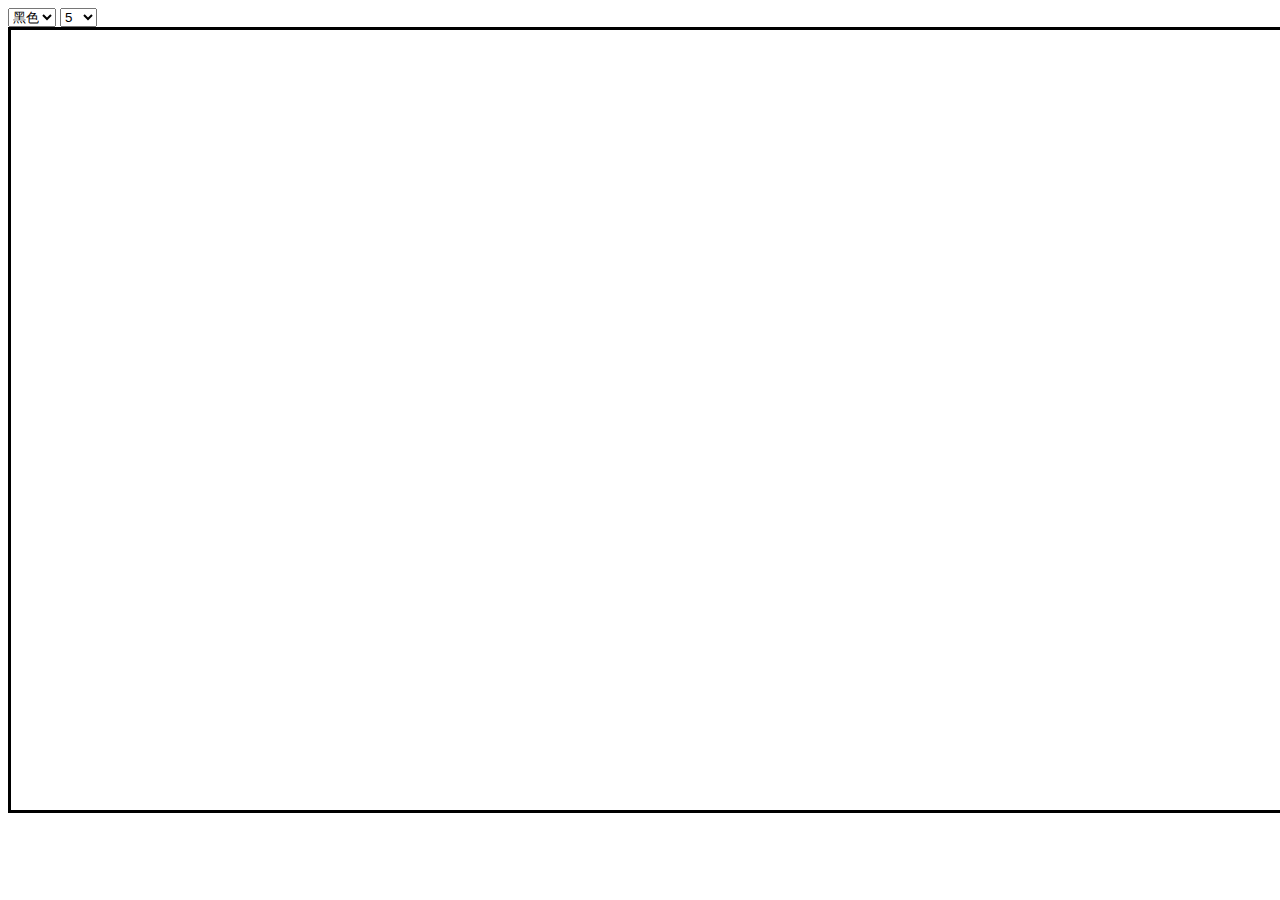
==== index.html @ 565d79d3 "init a repository" ====
<!DOCTYPE html>
<html>
<meta http-equiv="content-type" Content="text/html;charset=utf-8">
<head>

    <title>简易画板</title>

    <style>
        #eraseImg { /*橡皮样式*//**/
            border: solid;
            color: gray;
            border-radius: 118px;
            width: 5px;
            height: 5px;
            position: absolute;
            display: none;

        }

        .eraseSeries { /*橡皮大小单选按钮组的排列，此div不单独占一行*/
            display: inline-block;
        }


    </style>
    <script src="jquery-3.3.1.min.js"></script>
    <script>


        var c;//获取到的2d画板
        var painting = false;//判断是否正在绘画，即鼠标左键是否长按下去
        var canvas;//画板
        $(function () {

            $(".eraseSeries").hide();//初始状态单选按钮组隐藏

            canvas = document.getElementById("myCanvas");
            c = canvas.getContext("2d");
            c.lineCap = "round";//设置笔迹边角，否则笔迹会出现断层
            c.strokeStyle = "black";//笔迹的颜色
            c.lineWidth = 5;//笔迹的粗细
            $("#color").change(function () {//笔迹颜色发生改变时
                if (eraseFlag == true)//处在擦皮状态
                {
                    $("#erase").trigger("click");//自动触发橡皮的点击事件，以返回到画笔状态
                }
                c.strokeStyle = $(this).val();//设置画笔状态
                c.lineWidth = $(this).val();

            });

            $("#fontSize").change(function () {//画笔粗细发生改变
                if (eraseFlag == true)//同上
                {
                    $("#erase").trigger("click");
                }
                c.lineWidth = $(this).val();
                c.strokeStyle = $("#color").val();
                //eraseFlag=false;
            });

            $(".eraseSeries").click(function () {//橡皮大小发生改变
                var size = $('input[name="eraseSize"]:checked').val();//获取到橡皮单选按钮组的选中值
                sizeE = size;//将该值传到全局变量上，sizeE需要用来控制橡皮样式的位置
                c.lineWidth = size;
                $("#eraseImg").css({"width": size + "px", "height": size + "px"});//橡皮样式大小发生改变
            });

            $("#erase").toggle(function () {//橡皮按钮的点击翻转事件
                c.save();//保持上次设置的状态
                eraseFlag = true;
                c.strokeStyle = "white";

                $("#erase").text("画笔");//改变按钮上的文字
                $(".eraseSeries").show('fast');//橡皮单选组出现
                //  $("#eraseImg").show();
                sizeE = 5;


            }, function () {
                eraseFlag = false;
                $("#erase").text("橡皮");
                $(".eraseSeries").hide('fast');
                c.restore();//恢复上次画笔的状态（包括颜色，粗细等）
            });


            //setInterval(paint,2);

        });


        var p_x;//上次鼠标位置
        var p_y;
        var p_x_now;//当前瞬间鼠标位置
        var p_y_now;
        var eraseFlag = false;
        var sizeE;//橡皮大小


        $(document).mousedown(function (e) {//鼠标按下触发事件


            // alert(sizeE);
            p_x = e.clientX;//获取位置，并置为上次鼠标位置
            p_y = e.clientY;
            painting = true;//画笔启动标志

        });
        $(document).mousemove(function (e) {//鼠标移动触发事件
            if (eraseFlag == true && e.clientY > 30)//橡皮处在激活状态，并且鼠标Y的位置大于30，也即鼠标在画板内
            {

                //橡皮图像跟随鼠标而动
                $("#eraseImg").animate({left: e.clientX - sizeE + "px", top: e.clientY - sizeE + "px"}, 0).show('fast');


            }
            else {
                $("#eraseImg").hide('fast');
            }
            if (painting == true)//处于画笔激活状态
            {
                //alert(1);
                p_x_now = e.clientX;//当前瞬间的鼠标位置
                p_y_now = e.clientY;
                c.beginPath();//开始路径
                //曲线是由一段段非常小的直线构成，计算机运算速度很快，这是一种以直线迭代画曲线的方式
                c.moveTo(p_x - 5 - canvas.offsetLeft, p_y - 5 - canvas.offsetTop);//移动到起始点
                c.lineTo(p_x_now - 5 - canvas.offsetLeft, p_y_now - 5 - canvas.offsetTop);//从起始点画直线到终点

                c.stroke();
                c.closePath();//封闭路径，这个很重要，如果路径不封闭，
                              // 那么只要canvas颜色发生改变，所有的之前画过的颜色都发生改变


                p_x = p_x_now;//一次迭代后讲当前的瞬间坐标值赋给上次鼠标坐标值
                p_y = p_y_now;
            }

        });

        $(document).mouseup(function (e) {//鼠标松开触发事件

            painting = false;//冻结画笔
        });


    </script>
</head>
<body>
<div>
    <select id="color"> <!--画笔颜色-->
        <option class="opt" value="red">红色</option>
        <option class="opt" value="yellow">黄色</option>
        <option class="opt" value="blue">蓝色</option>
        <option class="opt" value="black" selected>黑色</option>
        <option class="opt" value="green">绿色</option>
    </select>

    <select id="fontSize"> <!--画笔大小-->
        <option value=5 selected>5</option>
        <option value=10>10</option>
        <option value=15>15</option>
        <option value=20>20</option>
        <option value=30>30</option>
    </select>
    <button id="erase">擦皮</button> <!--橡皮按钮-->
    <div class="eraseSeries"> <!--橡皮大小-->
        <input type="radio" name="eraseSize" value="5" checked/>5
        <input type="radio" name="eraseSize" value="10"/>10
        <input type="radio" name="eraseSize" value="15"/> 15
        <input type="radio" name="eraseSize" value="20"/> 20
        <input type="radio" name="eraseSize" value="30"/>30
    </div>
</div>


<!--<button id="btn">btn</button>-->
<canvas id="myCanvas" width="1420" height="780" style="border: solid"></canvas> <!--整个画布-->

<div id="eraseImg"> <!--橡皮形状-->
</div>


</body>
</html>
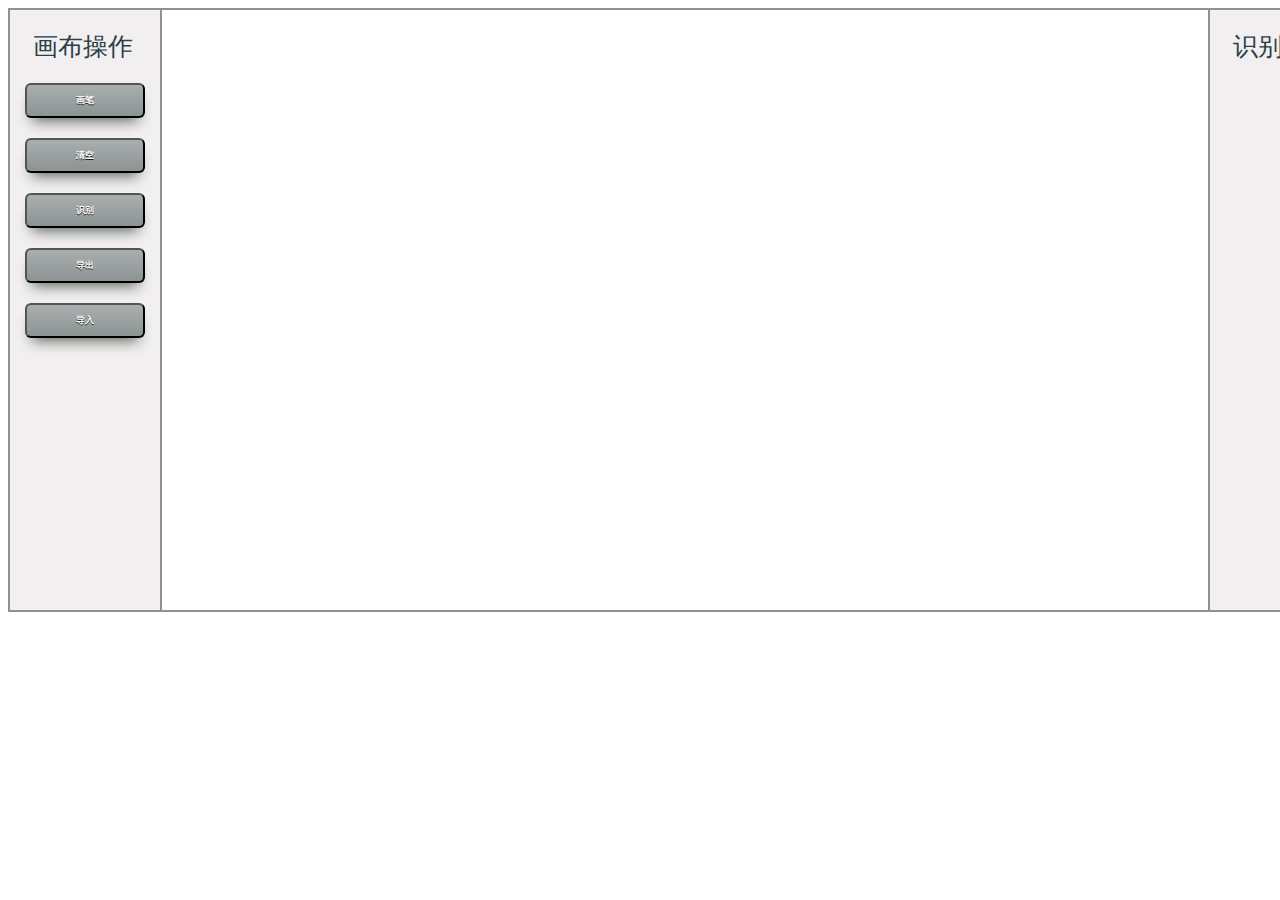
==== commit aa117258: "modify file name" ====
--- a/index.html
+++ b/index.html
@@ -1,188 +1,329 @@
 <!DOCTYPE html>
-<html>
-<meta http-equiv="content-type" Content="text/html;charset=utf-8">
+<html lang="en">
 <head>
-
-    <title>简易画板</title>
-
-    <style>
-        #eraseImg { /*橡皮样式*//**/
-            border: solid;
-            color: gray;
-            border-radius: 118px;
-            width: 5px;
-            height: 5px;
-            position: absolute;
-            display: none;
-
-        }
-
-        .eraseSeries { /*橡皮大小单选按钮组的排列，此div不单独占一行*/
+    <meta charset="UTF-8">
+    <title>画板</title>
+    <style type="text/css">
+        .control {
+            background-color: #f1efef;
+            width: 150px;
+            height: 600px;
+            display: inline;
+            float: left;
+            border-right: #8c9493 2px solid;
+        }
+
+        .result_display {
+            background-color: #f1efef;
+            width: 150px;
+            height: 600px;
+            display: inline;
+            float: right;
+            border-left: #8c9493 2px solid;
+        }
+
+        .title {
+            font-family: 'Weibei SC';
+            color: #2c3e48;
+            margin-left: 15%;
+            font-size: 25px;
+            margin-top: 20px;
+            margin-bottom: 10px;
+        }
+
+        .control_button {
+            width: 80%;
+            height: 35px;
+            margin: 10px 10%;
+            -moz-box-shadow: 0 10px 14px -7px #5e695f;
+            -webkit-box-shadow: 0 10px 14px -7px #5e695f;
+            box-shadow: 0 10px 14px -7px #5e695f;
+            background: -webkit-gradient(linear, left top, left bottom, color-stop(0.05, #a8adad), color-stop(1, #8c9493));
+            background: -moz-linear-gradient(top, #a8adad 5%, #8c9493 100%);
+            background: -webkit-linear-gradient(top, #a8adad 5%, #8c9493 100%);
+            background: -o-linear-gradient(top, #a8adad 5%, #8c9493 100%);
+            background: -ms-linear-gradient(top, #a8adad 5%, #8c9493 100%);
+            background: linear-gradient(to bottom, #a8adad 5%, #8c9493 100%);
+            filter: progid:DXImageTransform.Microsoft.gradient(startColorstr='#a8adad', endColorstr='#8c9493', GradientType=0);
+            background-color: #a8adad;
+            -moz-border-radius: 6px;
+            -webkit-border-radius: 6px;
+            border-radius: 6px;
             display: inline-block;
-        }
-
-
+            cursor: pointer;
+            color: #ffffff;
+            font-family: 'Hannotate SC';
+            font-size: 9px;
+            font-weight: bold;
+            padding: 3px 32px;
+            text-decoration: none;
+            text-shadow: 0 1px 0 #141c13;
+        }
+
+        .control_button:hover {
+            background: -webkit-gradient(linear, left top, left bottom, color-stop(0.05, #8c9493), color-stop(1, #a8adad));
+            background: -moz-linear-gradient(top, #8c9493 5%, #a8adad 100%);
+            background: -webkit-linear-gradient(top, #8c9493 5%, #a8adad 100%);
+            background: -o-linear-gradient(top, #8c9493 5%, #a8adad 100%);
+            background: -ms-linear-gradient(top, #8c9493 5%, #a8adad 100%);
+            background: linear-gradient(to bottom, #8c9493 5%, #a8adad 100%);
+            filter: progid:DXImageTransform.Microsoft.gradient(startColorstr='#8c9493', endColorstr='#a8adad', GradientType=0);
+            background-color: #8c9493;
+        }
+
+        .control_button:active {
+            position: relative;
+            top: 1px;
+        }
+
+        .single_result {
+            margin: 15%;
+            padding: 2%;
+            text-align: center;
+            border: #9e9388 2px solid;
+            border-radius: 5px;
+        }
+
+        #canvas {
+            width: 1042px;
+            height: 600px;
+        }
     </style>
-    <script src="jquery-3.3.1.min.js"></script>
-    <script>
-
-
-        var c;//获取到的2d画板
-        var painting = false;//判断是否正在绘画，即鼠标左键是否长按下去
-        var canvas;//画板
-        $(function () {
-
-            $(".eraseSeries").hide();//初始状态单选按钮组隐藏
-
-            canvas = document.getElementById("myCanvas");
-            c = canvas.getContext("2d");
-            c.lineCap = "round";//设置笔迹边角，否则笔迹会出现断层
-            c.strokeStyle = "black";//笔迹的颜色
-            c.lineWidth = 5;//笔迹的粗细
-            $("#color").change(function () {//笔迹颜色发生改变时
-                if (eraseFlag == true)//处在擦皮状态
-                {
-                    $("#erase").trigger("click");//自动触发橡皮的点击事件，以返回到画笔状态
-                }
-                c.strokeStyle = $(this).val();//设置画笔状态
-                c.lineWidth = $(this).val();
-
-            });
-
-            $("#fontSize").change(function () {//画笔粗细发生改变
-                if (eraseFlag == true)//同上
-                {
-                    $("#erase").trigger("click");
-                }
-                c.lineWidth = $(this).val();
-                c.strokeStyle = $("#color").val();
-                //eraseFlag=false;
-            });
-
-            $(".eraseSeries").click(function () {//橡皮大小发生改变
-                var size = $('input[name="eraseSize"]:checked').val();//获取到橡皮单选按钮组的选中值
-                sizeE = size;//将该值传到全局变量上，sizeE需要用来控制橡皮样式的位置
-                c.lineWidth = size;
-                $("#eraseImg").css({"width": size + "px", "height": size + "px"});//橡皮样式大小发生改变
-            });
-
-            $("#erase").toggle(function () {//橡皮按钮的点击翻转事件
-                c.save();//保持上次设置的状态
-                eraseFlag = true;
-                c.strokeStyle = "white";
-
-                $("#erase").text("画笔");//改变按钮上的文字
-                $(".eraseSeries").show('fast');//橡皮单选组出现
-                //  $("#eraseImg").show();
-                sizeE = 5;
-
-
-            }, function () {
-                eraseFlag = false;
-                $("#erase").text("橡皮");
-                $(".eraseSeries").hide('fast');
-                c.restore();//恢复上次画笔的状态（包括颜色，粗细等）
-            });
-
-
-            //setInterval(paint,2);
-
-        });
-
-
-        var p_x;//上次鼠标位置
-        var p_y;
-        var p_x_now;//当前瞬间鼠标位置
-        var p_y_now;
-        var eraseFlag = false;
-        var sizeE;//橡皮大小
-
-
-        $(document).mousedown(function (e) {//鼠标按下触发事件
-
-
-            // alert(sizeE);
-            p_x = e.clientX;//获取位置，并置为上次鼠标位置
-            p_y = e.clientY;
-            painting = true;//画笔启动标志
-
-        });
-        $(document).mousemove(function (e) {//鼠标移动触发事件
-            if (eraseFlag == true && e.clientY > 30)//橡皮处在激活状态，并且鼠标Y的位置大于30，也即鼠标在画板内
-            {
-
-                //橡皮图像跟随鼠标而动
-                $("#eraseImg").animate({left: e.clientX - sizeE + "px", top: e.clientY - sizeE + "px"}, 0).show('fast');
-
-
-            }
-            else {
-                $("#eraseImg").hide('fast');
-            }
-            if (painting == true)//处于画笔激活状态
-            {
-                //alert(1);
-                p_x_now = e.clientX;//当前瞬间的鼠标位置
-                p_y_now = e.clientY;
-                c.beginPath();//开始路径
-                //曲线是由一段段非常小的直线构成，计算机运算速度很快，这是一种以直线迭代画曲线的方式
-                c.moveTo(p_x - 5 - canvas.offsetLeft, p_y - 5 - canvas.offsetTop);//移动到起始点
-                c.lineTo(p_x_now - 5 - canvas.offsetLeft, p_y_now - 5 - canvas.offsetTop);//从起始点画直线到终点
-
-                c.stroke();
-                c.closePath();//封闭路径，这个很重要，如果路径不封闭，
-                              // 那么只要canvas颜色发生改变，所有的之前画过的颜色都发生改变
-
-
-                p_x = p_x_now;//一次迭代后讲当前的瞬间坐标值赋给上次鼠标坐标值
-                p_y = p_y_now;
-            }
-
-        });
-
-        $(document).mouseup(function (e) {//鼠标松开触发事件
-
-            painting = false;//冻结画笔
-        });
-
-
-    </script>
 </head>
 <body>
-<div>
-    <select id="color"> <!--画笔颜色-->
-        <option class="opt" value="red">红色</option>
-        <option class="opt" value="yellow">黄色</option>
-        <option class="opt" value="blue">蓝色</option>
-        <option class="opt" value="black" selected>黑色</option>
-        <option class="opt" value="green">绿色</option>
-    </select>
-
-    <select id="fontSize"> <!--画笔大小-->
-        <option value=5 selected>5</option>
-        <option value=10>10</option>
-        <option value=15>15</option>
-        <option value=20>20</option>
-        <option value=30>30</option>
-    </select>
-    <button id="erase">擦皮</button> <!--橡皮按钮-->
-    <div class="eraseSeries"> <!--橡皮大小-->
-        <input type="radio" name="eraseSize" value="5" checked/>5
-        <input type="radio" name="eraseSize" value="10"/>10
-        <input type="radio" name="eraseSize" value="15"/> 15
-        <input type="radio" name="eraseSize" value="20"/> 20
-        <input type="radio" name="eraseSize" value="30"/>30
+
+<div style="width: 1350px; height: 600px; border: #8c9493 2px solid;">
+    <div class="control">
+        <div class="title">画布操作</div>
+        <input type="button" value="画笔" id="draw" class="control_button"/>
+        <input type="button" value="清空" id="clear" class="control_button"/>
+        <input type="button" value="识别" id="identify" class="control_button"/>
+        <input type="button" value="导出" id="output" class="control_button"/>
+        <input type="button" value="导入" id="input" class="control_button"/>
+        <input type="file" accept="application/json" value="导入" id="mock" style="display: none"/>
+    </div>
+    <div style="display: inline">
+        <canvas height="600" width="1042" id="canvas" style="display: inline-grid;"></canvas>
+    </div>
+    <div class="result_display" id="result_div">
+        <div class="title">识别结果</div>
     </div>
 </div>
 
-
-<!--<button id="btn">btn</button>-->
-<canvas id="myCanvas" width="1420" height="780" style="border: solid"></canvas> <!--整个画布-->
-
-<div id="eraseImg"> <!--橡皮形状-->
-</div>
-
-
+<script type="text/javascript">
+    let canvas = document.querySelector("#canvas");
+    let ctx = canvas.getContext("2d");
+    let count_line = 0;
+
+    // 初始化笔画颜色
+    let stokeColor = getStrokeColor();
+
+    // 初始化
+    let shapes = []; // 图像集
+    let points = []; // 点集
+
+    //按下事件
+    canvas.addEventListener("mousedown", function (e) {
+        //计算出鼠标点击在canvas中的位置
+        let x = e.offsetX;
+        let y = e.offsetY;
+
+        //记录旧的点
+        this.oldPoint = {
+            x: x - 1,
+            y: y - 1
+        };
+
+        //画笔功能
+        drawPointToCanvas(x, y, canvas.oldPoint.x, canvas.oldPoint.y, stokeColor);
+
+        //绑定移动和抬起事件
+        this.addEventListener("mousemove", move);
+        this.addEventListener("mouseup", up);
+    });
+
+    // 鼠标抬起
+    function up() {
+        count_line = count_line + 1;
+        this.removeEventListener("mousemove", move);
+    }
+
+    // 鼠标移动
+    function move(e) {
+        let x = e.offsetX;
+        let y = e.offsetY;
+
+        // 记录点
+        points.push(new My_Point(x, y));
+
+        drawPointToCanvas(x, y, canvas.oldPoint.x, canvas.oldPoint.y, stokeColor);
+
+        this.oldPoint = {
+            x: x,
+            y: y
+        }
+    }
+
+    // 绘画按钮
+    let drawBtn = document.getElementById('draw');
+    drawBtn.onclick = function () {
+    };
+
+    // 清空按钮
+    let clearBtn = document.getElementById('clear');
+    clearBtn.onclick = function () {
+        clearCanvas();
+    };
+
+    // 识别按钮,笔画换个颜色,把识别结果记录出来
+    let identifyBtn = document.getElementById('identify');
+    identifyBtn.onclick = function () {
+        let result = '';
+        // TODO 识别,目前还是根据笔画循序来识别
+        if (count_line === 1)
+            result = '圆';
+        else if (count_line === 2)
+            result = '三角形';
+        else if (count_line === 3)
+            result = '正方形';
+        else if (count_line === 4)
+            result = '长方形';
+        else
+            result = '无法识别';
+
+        // 展示识别结果
+        addResult(stokeColor, result);
+
+        // 记录该图形
+        shapes.push(new Shape(stokeColor, result, points));
+        // 清空点集和笔画计数
+        points = [];
+        count_line = 0;
+
+        // 变换颜色
+        stokeColor = getStrokeColor();
+    };
+
+    // 导出按钮
+    let outputBtn = document.getElementById('output');
+    outputBtn.onclick = function () {
+        // 下载到本地
+        let json = JSON.stringify(shapes);
+        let filestr = "data:text/json;charset=utf-8," + encodeURIComponent(json);
+        let downloadAnchorNode = document.createElement('a');
+        downloadAnchorNode.setAttribute("href", filestr);
+        downloadAnchorNode.setAttribute("download", 'draw.json');
+        downloadAnchorNode.click();
+        downloadAnchorNode.remove();
+    };
+
+    // 导入按钮
+    let inputMockBtn = document.getElementById('mock');
+    inputMockBtn.onchange = function readFile() {
+        let file = this.files[0];//获取input输入的图片
+        let reader = new FileReader();
+        reader.onload = function (ev) {
+            // 解析成json
+            loadfile = ev.target.result;
+            let newshapes = JSON.parse(loadfile);
+
+            // 重新绘画
+            drawToCanvas(newshapes);
+        };
+        reader.readAsText(file);
+    };
+
+    let inputBtn = document.getElementById('input');
+    inputBtn.onclick = function () {
+        inputMockBtn.click();
+    };
+
+    // 清空画布
+    function clearCanvas() {
+        ctx.clearRect(0, 0, canvas.width, canvas.height);
+
+        // 计数归零
+        count_line = 0;
+        shapes = [];
+        points = [];
+
+        // 清空识别结果
+        let parent = document.getElementById('result_div');
+        while (parent.children.length !== 0) {
+            parent.removeChild(parent.children[0]);
+        }
+    }
+
+    // 重新画图到canvas
+    function drawToCanvas(newshapes) {
+        // 清空画板
+        clearCanvas();
+        shapes = newshapes;
+
+        for (let i = 0; i < shapes.length; i++) {
+            let points = shapes[i]['points'];
+            let color = shapes[i]['color'];
+            let tag = shapes[i]['tag'];
+            // 标注
+            addResult(color, tag);
+            // 画点
+            for (let j = 0; j < points.length - 1; j++) {
+                drawPointToCanvas(points[j].x, points[j].y, points[j + 1].x, points[j + 1].y, color);
+            }
+        }
+    }
+
+    // 每个点的绘画方法
+    function drawPointToCanvas(x1, y1, x2, y2, color) {
+        ctx.beginPath();
+
+        // 线的颜色
+        ctx.strokeStyle = color;
+        // 线的宽度
+        ctx.lineWidth = 3;
+
+        // 线的样式
+        ctx.lineCap = "round";
+        ctx.moveTo(x1, y1);
+        ctx.lineTo(x2, y2);
+        ctx.stroke();
+        ctx.closePath();
+    }
+
+    // 添加识别结果
+    function addResult(color, result) {
+        let dom = '<div class="single_result" style="color: ' + color + '">' + result + '</div>';
+        document.getElementById('result_div').insertAdjacentHTML('beforeend', dom);
+    }
+
+    // 随机产生笔画颜色
+    function getStrokeColor() {
+        let random_number = Math.floor(Math.random() * 0xFFFFFF).toString(16).toUpperCase();
+        let random_color = "#" + "000000".substring(0, 6 - random_number) + random_number;
+
+        while (random_color === document.body.style.backgroundColor) {
+            random_number = Math.floor(Math.random() * 0xFFFFFF).toString(16).toUpperCase();
+            random_color = "#" + "000000".substring(0, 6 - random_number) + random_number;
+        }
+        return random_color;
+    }
+
+    // 点
+    class My_Point {
+        constructor(x, y) {
+            this.x = x;
+            this.y = y;
+        }
+    }
+
+    // 形状
+    class Shape {
+        constructor(color, result, points) {
+            this.tag = result;
+            this.points = points;
+            this.color = color;
+        }
+    }
+</script>
 </body>
-</html>
-
+</html>